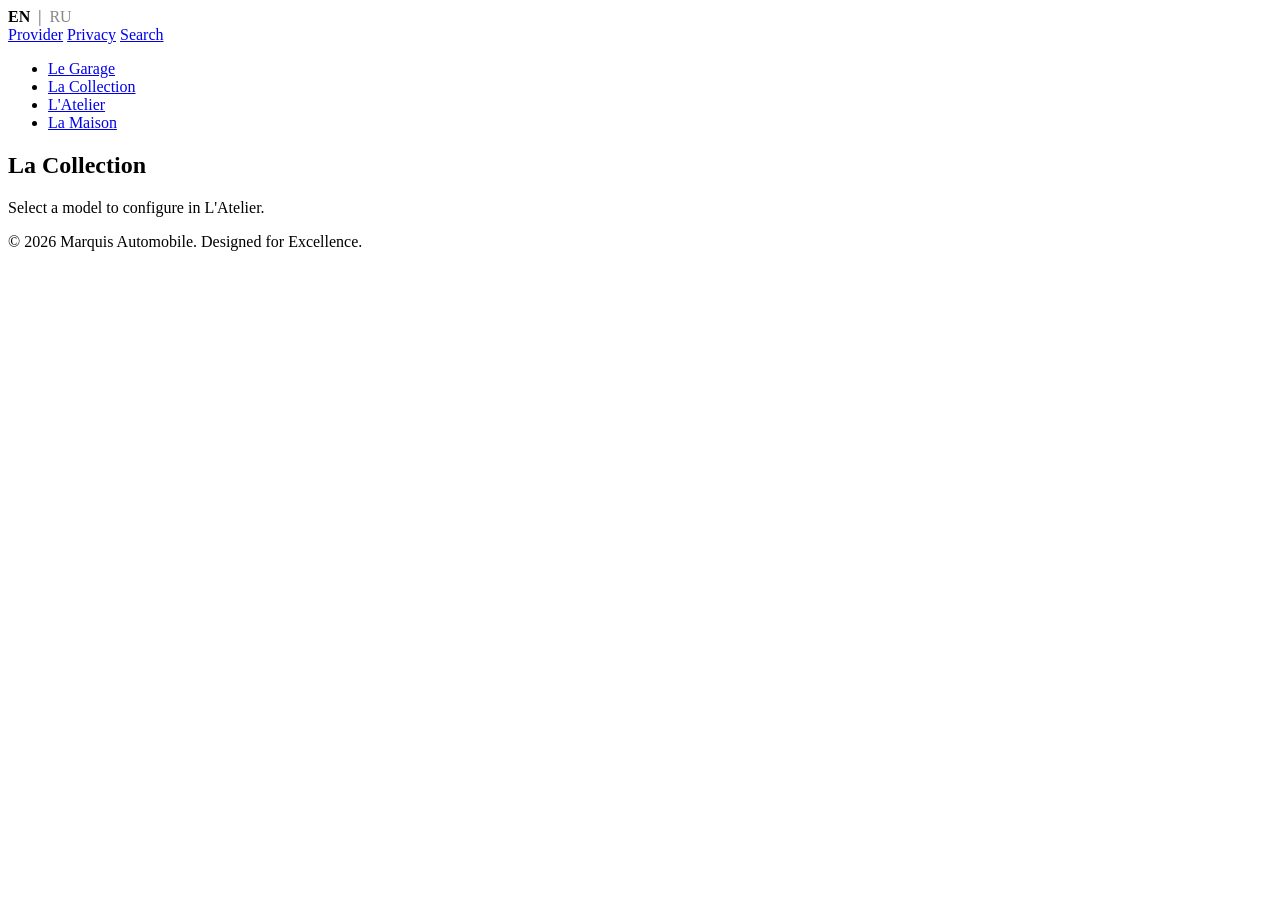
==== catalog.html @ 833f5ede "Add files via upload" ====
<!DOCTYPE html>
<html lang="en">
<head>
    <meta charset="UTF-8">
    <meta name="viewport" content="width=device-width, initial-scale=1.0">
    <title>La Collection | Marquis</title>
    <meta name="description" content="Browse the Marquis collection catalog">
    <link rel="stylesheet" href="css/style.css">
</head>
<body>
    <!-- Верхняя мини-навигация -->
    <div class="top-nav">
        <div class="lang">
            <span onclick="setLanguage('en')" style="cursor: pointer; font-weight: bold; color: var(--color-white)">EN</span>
            <span style="margin: 0 4px; color: #555">|</span>
            <span onclick="setLanguage('ru')" style="cursor: pointer; color: #888">RU</span>
        </div>
        <div class="nav-links">
            <a href="#">Provider</a>
            <a href="#">Privacy</a>
            <a href="#">Search</a>
        </div>
    </div>

    <!-- Главная шапка -->
    <header class="main-header">
        <a href="index.html" class="logo">
            <div class="logo-icon"></div>
        </a>
        <nav class="main-nav">
            <ul>
                <li><a href="index.html" data-i18n="nav_garage">Le Garage</a></li>
                <li><a href="catalog.html" class="active" data-i18n="nav_collection">La Collection</a></li>
                <li><a href="details.html" data-i18n="nav_atelier">L'Atelier</a></li>
                <li><a href="maison.html" data-i18n="nav_maison">La Maison</a></li>
            </ul>
        </nav>
    </header>

    <!-- Главный контейнер каталога -->
    <main class="container">
        <!-- Заголовок страницы -->
        <div class="section-header catalog-header">
            <h2 data-i18n="catalog_title">La Collection</h2>
            <p data-i18n="catalog_subtitle">Select a model to configure in L'Atelier.</p>
        </div>

        <!-- Сетка каталога -->
        <div class="catalog-grid" id="catalog-grid">
            <!-- Элементы внедряются через js/catalog.js -->
        </div>
    </main>

    <!-- Подвал (Footer) -->
    <footer>
        <p>&copy; <span id="year"></span> <span data-i18n="footer_text">Marquis Automobile. Designed for Excellence.</span></p>
    </footer>

    <!-- Скрипты -->
    <script src="js/lang.js"></script>
    <script src="js/catalog.js"></script>
    <script>
        document.getElementById('year').textContent = new Date().getFullYear();
    </script>
</body>
</html>
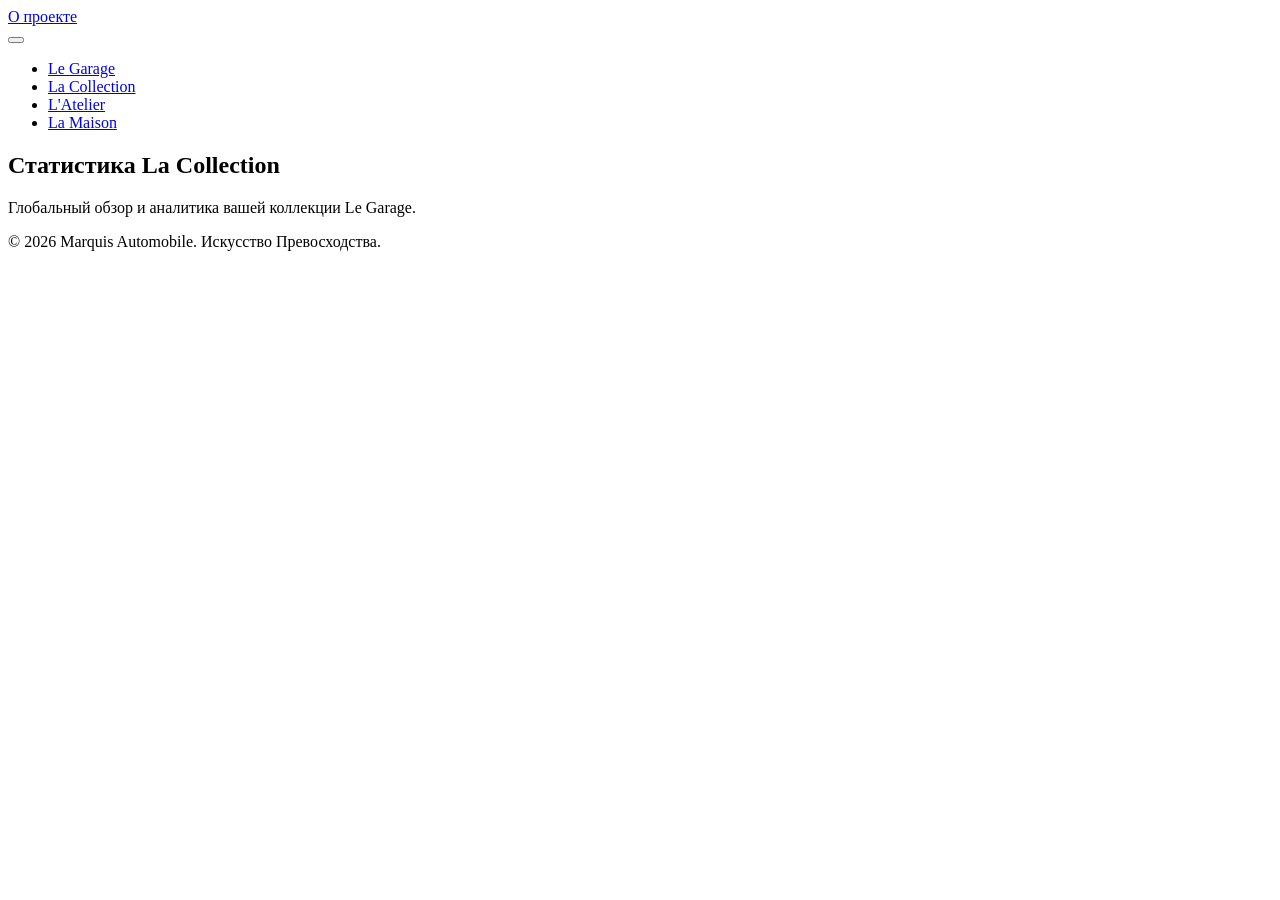
==== commit 582d6318: "Add files via upload" ====
--- a/catalog.html
+++ b/catalog.html
@@ -4,21 +4,15 @@
     <meta charset="UTF-8">
     <meta name="viewport" content="width=device-width, initial-scale=1.0">
     <title>La Collection | Marquis</title>
-    <meta name="description" content="Browse the Marquis collection catalog">
+    <meta name="description" content="Collection statistics and model browser for Marquis Automobile">
     <link rel="stylesheet" href="css/style.css">
 </head>
 <body>
     <!-- Верхняя мини-навигация -->
     <div class="top-nav">
-        <div class="lang">
-            <span onclick="setLanguage('en')" style="cursor: pointer; font-weight: bold; color: var(--color-white)">EN</span>
-            <span style="margin: 0 4px; color: #555">|</span>
-            <span onclick="setLanguage('ru')" style="cursor: pointer; color: #888">RU</span>
-        </div>
+
         <div class="nav-links">
-            <a href="#">Provider</a>
-            <a href="#">Privacy</a>
-            <a href="#">Search</a>
+            <a href="about.html">О проекте</a>
         </div>
     </div>
 
@@ -27,40 +21,62 @@
         <a href="index.html" class="logo">
             <div class="logo-icon"></div>
         </a>
-        <nav class="main-nav">
+        <!-- Гамбургер-кнопка для мобильных -->
+        <button class="hamburger-btn" id="hamburger-btn" aria-label="Toggle menu">
+            <span></span>
+            <span></span>
+            <span></span>
+        </button>
+        <nav class="main-nav" id="main-nav">
             <ul>
-                <li><a href="index.html" data-i18n="nav_garage">Le Garage</a></li>
-                <li><a href="catalog.html" class="active" data-i18n="nav_collection">La Collection</a></li>
-                <li><a href="details.html" data-i18n="nav_atelier">L'Atelier</a></li>
-                <li><a href="maison.html" data-i18n="nav_maison">La Maison</a></li>
+                <li><a href="index.html">Le Garage</a></li>
+                <li><a href="catalog.html" class="active">La Collection</a></li>
+                <li><a href="details.html">L'Atelier</a></li>
+                <li><a href="maison.html">La Maison</a></li>
             </ul>
         </nav>
     </header>
 
-    <!-- Главный контейнер каталога -->
+    <!-- Главный контейнер -->
     <main class="container">
         <!-- Заголовок страницы -->
         <div class="section-header catalog-header">
-            <h2 data-i18n="catalog_title">La Collection</h2>
-            <p data-i18n="catalog_subtitle">Select a model to configure in L'Atelier.</p>
+            <h2>Статистика La Collection</h2>
+            <p>Глобальный обзор и аналитика вашей коллекции Le Garage.</p>
         </div>
 
-        <!-- Сетка каталога -->
-        <div class="catalog-grid" id="catalog-grid">
-            <!-- Элементы внедряются через js/catalog.js -->
+        <!-- Сетка статистики -->
+        <div class="stats-grid" id="stats-grid">
+            <!-- Виджеты генерируются через js/catalog.js -->
+        </div>
+
+        <!-- Диаграмма распределения моделей -->
+        <div id="distribution-section">
+            <!-- Генерируется через js/catalog.js -->
+        </div>
+
+        <!-- Обзор моделей для конфигурации -->
+        <div id="models-browse-section">
+            <!-- Генерируется через js/catalog.js -->
         </div>
     </main>
 
     <!-- Подвал (Footer) -->
     <footer>
-        <p>&copy; <span id="year"></span> <span data-i18n="footer_text">Marquis Automobile. Designed for Excellence.</span></p>
+        <p>&copy; <span id="year"></span> <span>Marquis Automobile. Искусство Превосходства.</span></p>
     </footer>
 
     <!-- Скрипты -->
-    <script src="js/lang.js"></script>
+    <script src="js/storage.js"></script>
+    <script src="js/utils.js"></script>
     <script src="js/catalog.js"></script>
     <script>
         document.getElementById('year').textContent = new Date().getFullYear();
+        // Гамбургер-меню
+        document.getElementById('hamburger-btn').addEventListener('click', function() {
+            this.classList.toggle('active');
+            document.getElementById('main-nav').classList.toggle('open');
+        });
     </script>
 </body>
 </html>
